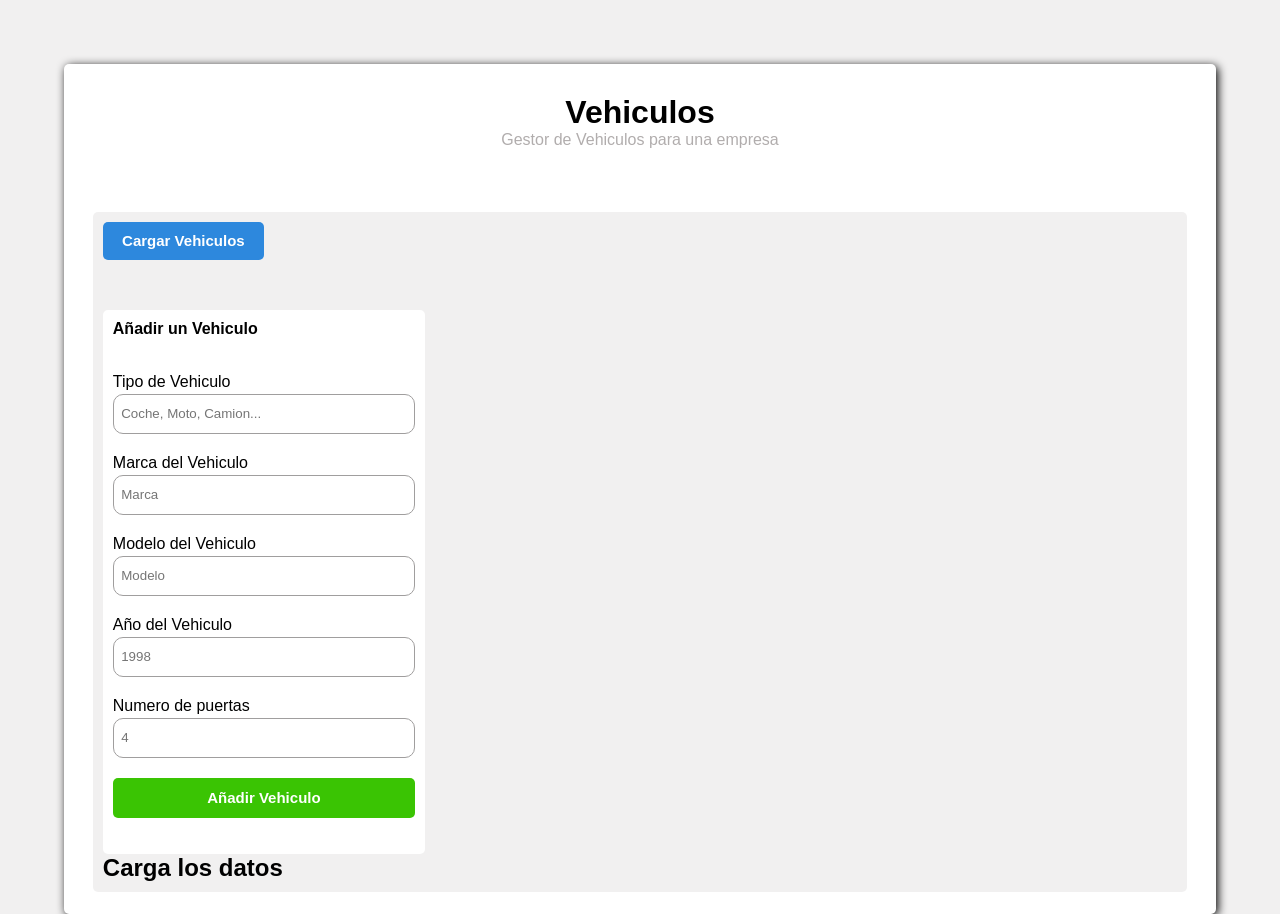
==== coches.html @ db6dd24a "HTML y CSS al 70%" ====
<!DOCTYPE html>
<html lang="en">
    <head>
        <meta charset="UTF-8">
        <meta name="viewport" content="width=device-width, initial-scale=1.0">
        <link rel="stylesheet" href="coches.css">
        <title>Gestor De Coches</title>
    </head>
    <body>
        <div class="caja_vehiculos">
            <h1 class="titulo">Vehiculos</h1>
            <p class="descripcion">Gestor de Vehiculos para una empresa</p>

            <div class="cargar_vehiculos">
                <button id="boton_cargar">Cargar Vehiculos</button>

                <section class="caja_form">
                    <h4 class="subtitulo">Añadir un Vehiculo</h4>

                    <form id="formulario">
                        <label for="tipo_vehiculo">Tipo de Vehiculo</label>
                        <input class="input" type="text" placeholder="  Coche, Moto, Camion...">

                        <label for="marca">Marca del Vehiculo</label>
                        <input class="input" type="text" placeholder="  Marca">

                        <label for="modelo">Modelo del Vehiculo</label>
                        <input class="input" type="text" placeholder="  Modelo">

                        <label for="año">Año del Vehiculo</label>
                        <input class="input" type="number" placeholder="  1998">

                        <label for="puertas">Numero de puertas</label>
                        <input class="input" type="number" placeholder="  4">

                        <button id="boton_añadir">Añadir Vehiculo</button>
                    </form>
                </section>

                <section>
                    <h1>Carga los datos</h1>
                </section>
            </div>
        </div>

        <script src="coches.js"></script>
    </body>
</html>
---- coches.css ----
* {
    margin: 0;
    padding: 0;
    box-sizing: border-box;
}

body{
    background-color: rgba(241, 240, 240, 0.986);
    font-family: -apple-system, BlinkMacSystemFont, 'Segoe UI', Roboto, 'Helvetica Neue', Arial, sans-serif;
}

.caja_vehiculos{
    width: 90%;
    height: 850px;
    border-radius: 5px;
    box-shadow: 2px 2px 10px rgb(0, 0, 0.5);
    background-color: white;
    display: flex;
    flex-direction: column;
    margin: auto;
    margin-top: 5%;
    justify-content: center;
    align-items: center;
}

.titulo{
    margin-top: 30px;
}

.descripcion{
    margin-bottom: 40px;
    color: rgb(177, 173, 173);
}

.cargar_vehiculos{
    width: 95%;
    height: 80%;
    background-color: rgba(241, 240, 240, 0.986);
    display: flex;
    flex-direction: column;
    margin: auto;
    border-radius: 5px;
    padding: 10px;
}

#boton_cargar{
    background-color: rgb(45, 136, 221);
    color: white;
    width: 15%;
    height: 40px;
    border: none;
    border-radius: 5px;
    font-size: 15px;
    font-weight: bold;
}

#boton_cargar:hover{
    background-color: rgba(29, 42, 226, 0.89);
    cursor: pointer;
}

.caja_form{
    width: 30%;
    height: 85%;
    border-radius: 5px;
    background-color: white;
    display: flex;
    flex-direction: column;
    margin-top: 50px;
    padding: 10px;
}

.subtitulo{
    width: 100%;
    height: 10%;
}

#formulario{
    display: flex;
    flex-direction: column;
}

.input{
    margin-bottom: 20px;
    margin-top: 3px;
    color: white;
    height: 40px;
    border: rgb(160, 158, 158) solid 1px;
    border-radius: 10px;
}

.input:hover{
    border: rgb(238, 236, 113) solid 1px;
}

#boton_añadir{
    background-color: rgb(58, 196, 3);
    color: white;
    height: 40px;
    border: none;
    border-radius: 5px;
    font-size: 15px;
    font-weight: bold;
}

#boton_añadir:hover{
    background-color: rgba(43, 255, 0, 0.89);
    cursor: pointer;
}
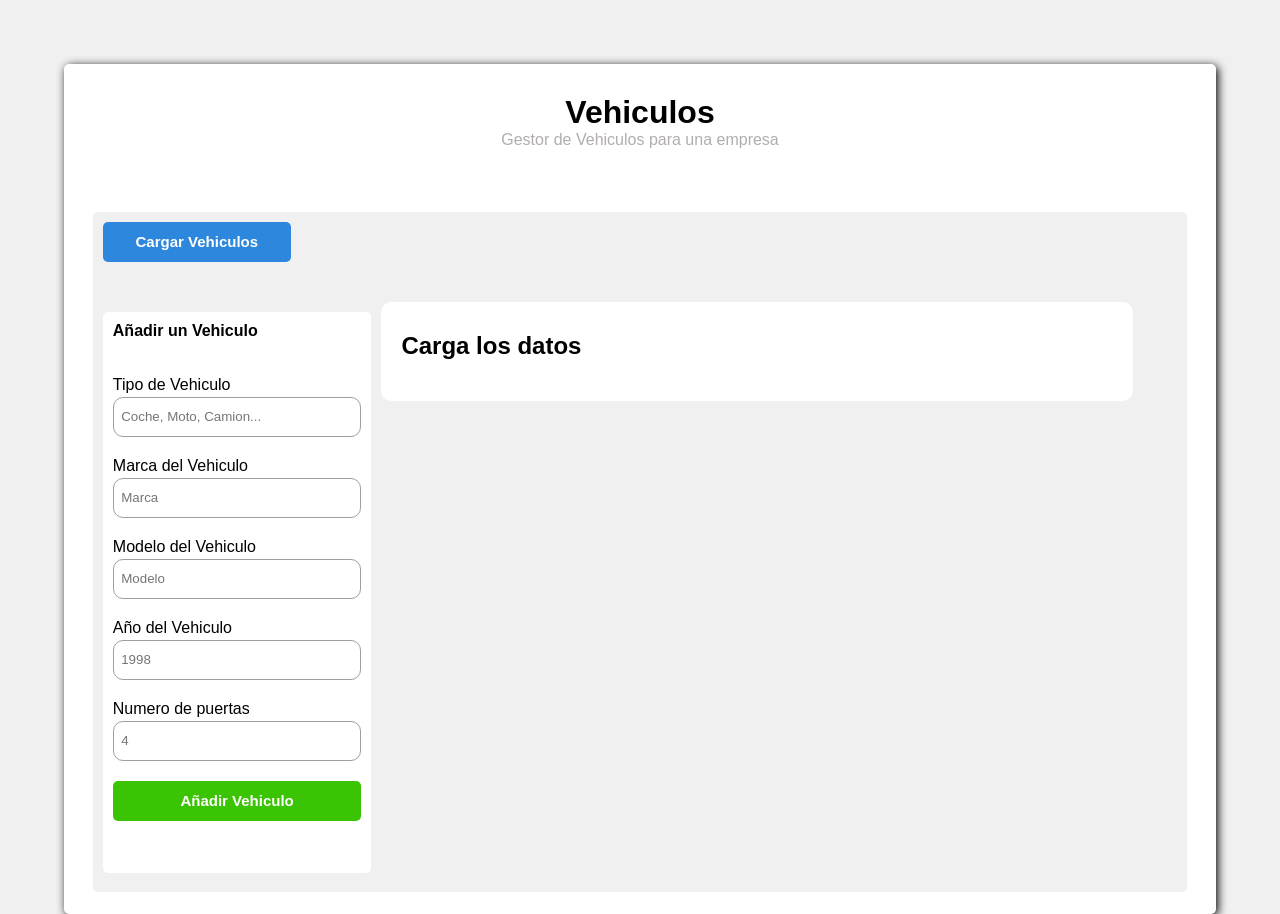
==== commit 886e73a8: "HTML y CSS al 100%" ====
--- a/coches.html
+++ b/coches.html
@@ -12,33 +12,39 @@
             <p class="descripcion">Gestor de Vehiculos para una empresa</p>
 
             <div class="cargar_vehiculos">
-                <button id="boton_cargar">Cargar Vehiculos</button>
+                
+                <div class="caja_conjunta">
+                    <button id="boton_cargar">Cargar Vehiculos</button>
 
-                <section class="caja_form">
-                    <h4 class="subtitulo">Añadir un Vehiculo</h4>
+                    <section class="caja_form">
+                        <h4 class="subtitulo">Añadir un Vehiculo</h4>
 
-                    <form id="formulario">
-                        <label for="tipo_vehiculo">Tipo de Vehiculo</label>
-                        <input class="input" type="text" placeholder="  Coche, Moto, Camion...">
+                        <form id="formulario">
+                            <label for="tipo_vehiculo">Tipo de Vehiculo</label>
+                            <input class="input" id="tipo_vehiculo" type="text" placeholder="  Coche, Moto, Camion...">
 
-                        <label for="marca">Marca del Vehiculo</label>
-                        <input class="input" type="text" placeholder="  Marca">
+                            <label for="marca">Marca del Vehiculo</label>
+                            <input class="input" id="marca" type="text" placeholder="  Marca">
 
-                        <label for="modelo">Modelo del Vehiculo</label>
-                        <input class="input" type="text" placeholder="  Modelo">
+                            <label for="modelo">Modelo del Vehiculo</label>
+                            <input class="input" id="modelo" type="text" placeholder="  Modelo">
 
-                        <label for="año">Año del Vehiculo</label>
-                        <input class="input" type="number" placeholder="  1998">
+                            <label for="año">Año del Vehiculo</label>
+                            <input class="input" id="año" type="number" placeholder="  1998">
 
-                        <label for="puertas">Numero de puertas</label>
-                        <input class="input" type="number" placeholder="  4">
+                            <label for="puertas">Numero de puertas</label>
+                            <input class="input" id="puertas" type="number" placeholder="  4">
 
-                        <button id="boton_añadir">Añadir Vehiculo</button>
-                    </form>
-                </section>
+                            <button id="boton_añadir">Añadir Vehiculo</button>
+                        </form>
+                    </section>
+                </div>
 
-                <section>
+                <section class="caja_contenido">
                     <h1>Carga los datos</h1>
+                    <ul id="lista">
+
+                    </ul>
                 </section>
             </div>
         </div>
--- a/coches.css
+++ b/coches.css
@@ -37,16 +37,22 @@
     height: 80%;
     background-color: rgba(241, 240, 240, 0.986);
     display: flex;
-    flex-direction: column;
+    flex-direction: row;
     margin: auto;
     border-radius: 5px;
     padding: 10px;
 }
 
+.caja_conjunta{
+    display: flex;
+    flex-direction: column;
+    width: 25%;
+}
+
 #boton_cargar{
     background-color: rgb(45, 136, 221);
     color: white;
-    width: 15%;
+    width: 70%;
     height: 40px;
     border: none;
     border-radius: 5px;
@@ -60,7 +66,7 @@
 }
 
 .caja_form{
-    width: 30%;
+    width: 100%;
     height: 85%;
     border-radius: 5px;
     background-color: white;
@@ -83,7 +89,6 @@
 .input{
     margin-bottom: 20px;
     margin-top: 3px;
-    color: white;
     height: 40px;
     border: rgb(160, 158, 158) solid 1px;
     border-radius: 10px;
@@ -107,3 +112,16 @@
     background-color: rgba(43, 255, 0, 0.89);
     cursor: pointer;
 }
+
+.caja_contenido{
+    width: 70%;
+    background-color: white;
+    border-radius: 10px;
+    padding: 20px;
+    padding-top: 30px;
+    justify-content: center;
+    align-items: center;
+    margin-left: 10px;
+    margin-top: 7.5%;
+    height: 15%;
+}
